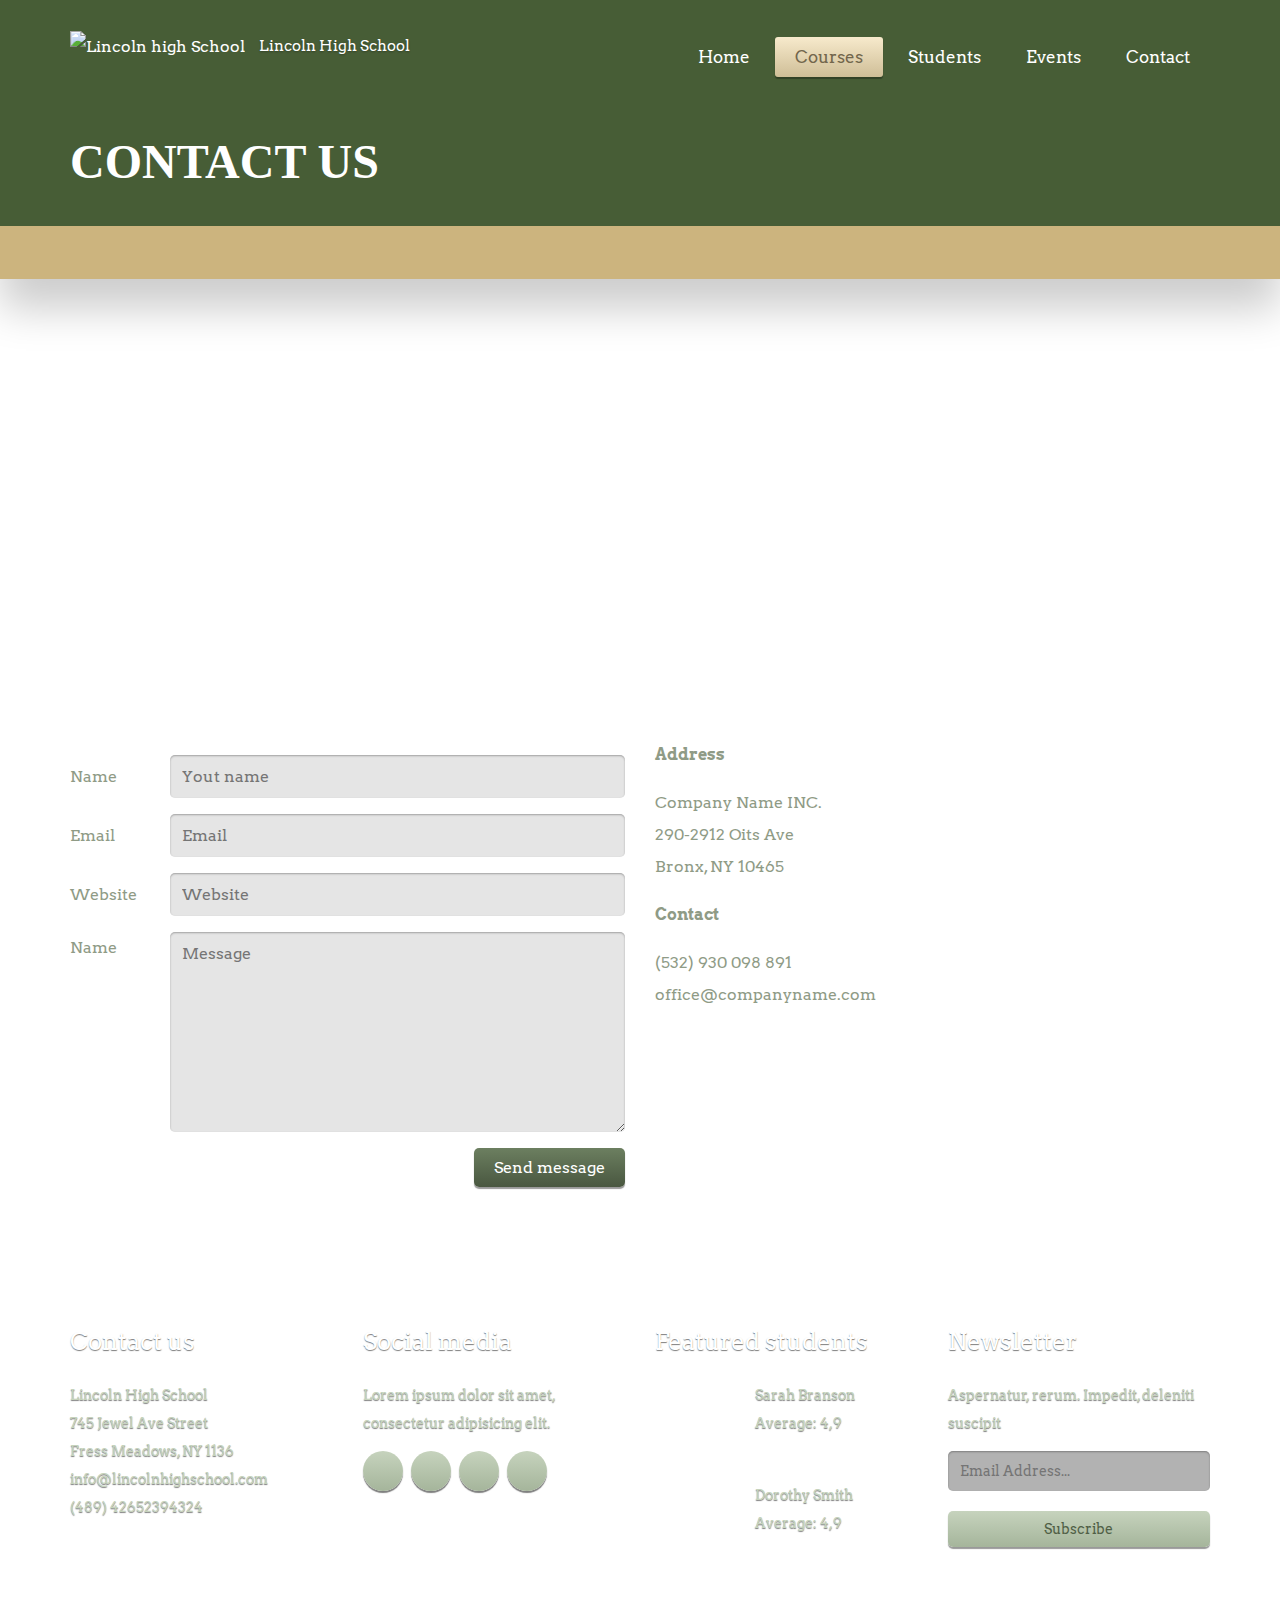
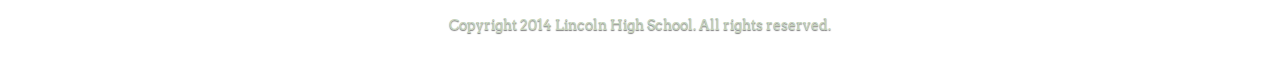
==== contact.html @ 6b95ab61 "Add files via upload" ====
<!DOCTYPE html>
<html lang="en">
	<head>
		<meta charset="UTF-8">
		<meta http-equiv="X-UA-Compatible" content="IE=edge">
		<meta name="viewport" content="width=device-width, initial-scale=1.0,maximum-scale=1">
		
		<title>Courses | Lincoln High School</title>
		<!-- Loading third party fonts -->
		<link href="http://fonts.googleapis.com/css?family=Arvo:400,700|" rel="stylesheet" type="text/css">
		<link href="fonts/font-awesome.min.css" rel="stylesheet" type="text/css">
		<!-- Loading main css file -->
		<link rel="stylesheet" href="style.css">
		
		<!--[if lt IE 9]>
		<script src="js/ie-support/html5.js"></script>
		<script src="js/ie-support/respond.js"></script>
		<![endif]-->

	</head>


	<body>
		
		<div id="site-content">
			<header class="site-header">
				<div class="primary-header">
					<div class="container">
						<a href="index.html" id="branding">
							<img src="images/logo.png" alt="Lincoln high School">
							<h1 class="site-title">Lincoln High School</h1>
						</a> <!-- #branding -->
						
						<div class="main-navigation">
							<button type="button" class="menu-toggle"><i class="fa fa-bars"></i></button>
							<ul class="menu">
								<li class="menu-item"><a href="index.html">Home</a></li>
								<li class="menu-item current-menu-item"><a href="course.html">Courses</a></li>
								<li class="menu-item"><a href="student.html">Students</a></li>
								<li class="menu-item"><a href="event.html">Events</a></li>
								<li class="menu-item"><a href="contact.html">Contact</a></li>
							</ul> <!-- .menu -->
						</div> <!-- .main-navigation -->

						<div class="mobile-navigation"></div>
					</div> <!-- .container -->
				</div> <!-- .primary-header -->

				<div class="page-title">
					<div class="container">
						<h2>Contact Us</h2>
					</div>
				</div>
			</header>
		</div>

		<main class="main-content">
			<div class="fullwidth-block inner-content">
				<div class="container">
					<div class="map"></div>

					<div class="row">
						<div class="col-md-6">
							<form action="#" class="contact-form">
								<p>
									<label for="name">Name</label>
									<span class="control"><input type="text" id="name" placeholder="Yout name"></span>
								</p>
								<p>
									<label for="email">Email</label>
									<span class="control"><input type="text" id="email" placeholder="Email"></span>
								</p>
								<p>
									<label for="website">Website</label>
									<span class="control"><input type="text" id="website" placeholder="Website"></span>
								</p>
								<p>
									<label for="message">Name</label>
									<span class="control"><textarea id="message" placeholder="Message"></textarea></span>
								</p>
								<p class="text-right">
									<input type="submit" value="Send message">
								</p>
							</form>
						</div>
						<div class="col-md-6">
							<div class="contact-info">
								<address>
									<strong>Address</strong>
									<p>Company Name INC. <br>290-2912 Oits Ave <br>Bronx, NY 10465</p>
								</address>
								<div class="contact">
									<strong>Contact</strong>
									<p>
										<a href="tel:532930098891">(532) 930 098 891</a>
										<a href="mailto:office@companyname.com">office@companyname.com</a> <br>
														
									</p>
								</div>
							</div>
						</div>
					</div>
				</div>
			</div> <!-- .fullwidth-block -->
		</main>

		<footer class="site-footer">
			<div class="container">
				<div class="row">
					<div class="col-md-3">
						<div class="widget">
							<h3 class="widget-title">Contact us</h3>
							<address>Lincoln High School <br>745 Jewel Ave Street <br>Fress Meadows, NY 1136</address>

							<a href="mailto:info@lincolnhighschool.com">info@lincolnhighschool.com</a> <br>
							<a href="tel:48942652394324">(489) 42652394324</a>
						</div>
					</div>
					<div class="col-md-3">
						<div class="widget">
							<h3 class="widget-title">Social media</h3>
							<p>Lorem ipsum dolor sit amet, consectetur adipisicing elit.</p>
							<div class="social-links circle">
								<a href="#"><i class="fa fa-facebook"></i></a>
								<a href="#"><i class="fa fa-google-plus"></i></a>
								<a href="#"><i class="fa fa-twitter"></i></a>
								<a href="#"><i class="fa fa-pinterest"></i></a>
							</div>
						</div>
					</div>
					<div class="col-md-3">
						<div class="widget">
							<h3 class="widget-title">Featured students</h3>
							<ul class="student-list">
								<li><a href="#">
										<img src="dummy/student-sm-1.jpg" alt="" class="avatar">
										<span class="fn">Sarah Branson</span>
										<span class="average">Average: 4,9</span>
									</a></li>
								<li><a href="#">
										<img src="dummy/student-sm-2.jpg" alt="" class="avatar">
										<span class="fn">Dorothy Smith</span>
										<span class="average">Average: 4,9</span>
									</a></li>
							</ul>
						</div>
					</div>
					<div class="col-md-3">
						<div class="widget">
							<h3 class="widget-title">Newsletter</h3>
							<p>Aspernatur, rerum. Impedit, deleniti suscipit</p>
							<form action="#" class="subscribe">
								<input type="email" placeholder="Email Address...">
								<input type="submit" class="light" value="Subscribe">
							</form>
						</div>
					</div>
				</div>

				<div class="copy">Copyright 2014 Lincoln High School. All rights reserved.</div>
			</div>

		</footer>

		<script src="js/jquery-1.11.1.min.js"></script>
		<script src="http://maps.google.com/maps/api/js?sensor=false&amp;language=en"></script>
		<script src="js/plugins.js"></script>
		<script src="js/app.js"></script>
		
	</body>

</html>
---- style.css ----
/*!
 * Project_Name: Themezy Lincoln High School
 * Author: Themezy
 * Email: info@themezy.com
 * URL: http://themezy.com
 */
/*=========================================== 
 * Importing CSS Libraries
 *===========================================*/
body {
  color: #8f9b86;
  font-family: "Arvo", "Roboto Slab", "Open Sans", sans-serif;
  font-size: 16px;
  line-height: 2;
  font-weight: 300;
}

address {
  font-style: normal;
}

h1, h2, h3, h4, h5, h6 {
  line-height: normal;
}

@media screen and (max-width: 990px) {
  .container {
    padding: 0 30px !important;
  }
}

@font-face {
  font-family: "Cabin Sketch";
  src: url("fonts/cabinsketch-Regular.ttf") format("truetype");
  font-weight: normal;
  font-style: normal;
}
@font-face {
  font-family: "Cabin Sketch";
  src: url("fonts/cabinsketch-Bold.ttf") format("truetype");
  font-weight: 700;
  font-style: normal;
}
article,
aside,
details,
figcaption,
figure,
footer,
header,
hgroup,
nav,
section,
summary {
  display: block;
}

audio,
canvas,
video {
  display: inline-block;
}

audio:not([controls]) {
  display: none;
  height: 0;
}

[hidden], template {
  display: none;
}

html {
  background: #fff;
  color: #000;
  -webkit-text-size-adjust: 100%;
  -ms-text-size-adjust: 100%;
}

html,
button,
input,
select,
textarea {
  font-family: sans-serif;
}

body {
  margin: 0;
}

a {
  background: transparent;
}
a:focus {
  outline: thin dotted;
}
a:hover, a:active {
  outline: 0;
}

h1 {
  font-size: 2em;
  margin: 0.67em 0;
}

h2 {
  font-size: 1.5em;
  margin: 0.83em 0;
}

h3 {
  font-size: 1.17em;
  margin: 1em 0;
}

h4 {
  font-size: 1em;
  margin: 1.33em 0;
}

h5 {
  font-size: 0.83em;
  margin: 1.67em 0;
}

h6 {
  font-size: 0.75em;
  margin: 2.33em 0;
}

abbr[title] {
  border-bottom: 1px dotted;
}

b,
strong {
  font-weight: bold;
}

dfn {
  font-style: italic;
}

mark {
  background: #ff0;
  color: #000;
}

code,
kbd,
pre,
samp {
  font-family: monospace, serif;
  font-size: 1em;
}

pre {
  white-space: pre;
  white-space: pre-wrap;
  word-wrap: break-word;
}

q {
  quotes: "\201C" "\201D" "\2018" "\2019";
}

q:before,
q:after {
  content: '';
  content: none;
}

small {
  font-size: 80%;
}

sub,
sup {
  font-size: 75%;
  line-height: 0;
  position: relative;
  vertical-align: baseline;
}

sup {
  top: -0.5em;
}

sub {
  bottom: -0.25em;
}

img {
  border: 0;
}

svg:not(:root) {
  overflow: hidden;
}

figure {
  margin: 0;
}

fieldset {
  border: 1px solid #c0c0c0;
  margin: 0 2px;
  padding: 0.35em 0.625em 0.75em;
}

legend {
  border: 0;
  padding: 0;
  white-space: normal;
}

button,
input,
select,
textarea {
  font-family: inherit;
  font-size: 100%;
  margin: 0;
  vertical-align: baseline;
}

button,
input {
  line-height: normal;
}

button,
select {
  text-transform: none;
}

button,
html input[type="button"],
input[type="reset"],
input[type="submit"] {
  -webkit-appearance: button;
  cursor: pointer;
}

button[disabled],
input[disabled] {
  cursor: default;
}

input[type="checkbox"],
input[type="radio"] {
  -moz-box-sizing: border-box;
       box-sizing: border-box;
  padding: 0;
}

input[type="search"] {
  -webkit-appearance: textfield;
  -moz-box-sizing: content-box;
  box-sizing: content-box;
}

input[type="search"]::-webkit-search-cancel-button,
input[type="search"]::-webkit-search-decoration {
  -webkit-appearance: none;
}

button::-moz-focus-inner, input::-moz-focus-inner {
  border: 0;
  padding: 0;
}

textarea {
  overflow: auto;
  vertical-align: top;
}

table {
  border-collapse: collapse;
  border-spacing: 0;
}

*, *:before, *:after {
  -moz-box-sizing: border-box;
       box-sizing: border-box;
}

[class^="icon-"] {
  vertical-align: middle;
}

.icon-book {
  background-image: url("images/icon-book.png");
  display: inline-block;
  width: 37px;
  height: 43px;
}
@media all and (-webkit-min-device-pixel-ratio: 1.5), all and (-o-min-device-pixel-ratio: 3 / 2), all and (min--moz-device-pixel-ratio: 1.5), all and (min-device-pixel-ratio: 1.5) {
  .icon-book {
    background-image: url("images/icon-book@2x.png");
    background-size: 37px 43px;
  }
}

.icon-calendar {
  background-image: url("images/icon-small-calendar.png");
  display: inline-block;
  width: 13px;
  height: 13px;
}
@media all and (-webkit-min-device-pixel-ratio: 1.5), all and (-o-min-device-pixel-ratio: 3 / 2), all and (min--moz-device-pixel-ratio: 1.5), all and (min-device-pixel-ratio: 1.5) {
  .icon-calendar {
    background-image: url("images/icon-small-calendar@2x.png");
    background-size: 13px 13px;
  }
}

.icon-calendar-lg {
  background-image: url("images/icon-calendar.png");
  display: inline-block;
  width: 50px;
  height: 50px;
}
@media all and (-webkit-min-device-pixel-ratio: 1.5), all and (-o-min-device-pixel-ratio: 3 / 2), all and (min--moz-device-pixel-ratio: 1.5), all and (min-device-pixel-ratio: 1.5) {
  .icon-calendar-lg {
    background-image: url("images/icon-calendar@2x.png");
    background-size: 50px 50px;
  }
}

.icon-clock {
  background-image: url("images/icon-clock.png");
  display: inline-block;
  width: 17px;
  height: 17px;
}
@media all and (-webkit-min-device-pixel-ratio: 1.5), all and (-o-min-device-pixel-ratio: 3 / 2), all and (min--moz-device-pixel-ratio: 1.5), all and (min-device-pixel-ratio: 1.5) {
  .icon-clock {
    background-image: url("images/icon-clock@2x.png");
    background-size: 17px 17px;
  }
}

.icon-coins {
  background-image: url("images/icon-coins.png");
  display: inline-block;
  width: 17px;
  height: 14px;
}
@media all and (-webkit-min-device-pixel-ratio: 1.5), all and (-o-min-device-pixel-ratio: 3 / 2), all and (min--moz-device-pixel-ratio: 1.5), all and (min-device-pixel-ratio: 1.5) {
  .icon-coins {
    background-image: url("images/icon-coins@2x.png");
    background-size: 17px 14px;
  }
}

.icon-map-marker {
  background-image: url("images/icon-map-marker.png");
  display: inline-block;
  width: 11px;
  height: 14px;
}
@media all and (-webkit-min-device-pixel-ratio: 1.5), all and (-o-min-device-pixel-ratio: 3 / 2), all and (min--moz-device-pixel-ratio: 1.5), all and (min-device-pixel-ratio: 1.5) {
  .icon-map-marker {
    background-image: url("images/icon-map-marker@2x.png");
    background-size: 11px 14px;
  }
}

.icon-newspaper {
  background-image: url("images/icon-newspaper.png");
  display: inline-block;
  width: 50px;
  height: 43px;
}
@media all and (-webkit-min-device-pixel-ratio: 1.5), all and (-o-min-device-pixel-ratio: 3 / 2), all and (min--moz-device-pixel-ratio: 1.5), all and (min-device-pixel-ratio: 1.5) {
  .icon-newspaper {
    background-image: url("images/icon-newspaper@2x.png");
    background-size: 50px 43px;
  }
}

.icon-user {
  background-image: url("images/icon-user.png");
  display: inline-block;
  width: 16px;
  height: 15px;
}
@media all and (-webkit-min-device-pixel-ratio: 1.5), all and (-o-min-device-pixel-ratio: 3 / 2), all and (min--moz-device-pixel-ratio: 1.5), all and (min-device-pixel-ratio: 1.5) {
  .icon-user {
    background-image: url("images/icon-user@2x.png");
    background-size: 16px 15px;
  }
}

.button, input[type="submit"] {
  padding: 10px 20px;
  box-shadow: 0 2px 1px rgba(0, 0, 0, 0.4);
  text-decoration: none;
  border-radius: 5px;
  border: none;
  display: inline-block;
  margin-bottom: 20px;
}
.button.primary, input.primary[type="submit"] {
  background: #f7eacc;
  background: -webkit-linear-gradient(270deg, #f7eacc, #c2ae81);
  background: linear-gradient(180deg, #f7eacc, #c2ae81);
  color: #72664c;
}
.button.primary:hover, input.primary[type="submit"]:hover {
  background: #c2ae81;
  background: -webkit-linear-gradient(90deg, #f7eacc, #c2ae81);
  background: linear-gradient(0deg, #f7eacc, #c2ae81);
}
.button.secondary, input.secondary[type="submit"], .pagination .page-numbers {
  background: #cbd3c4;
  background: -webkit-linear-gradient(270deg, #e4e9e0, #cbd3c4);
  background: linear-gradient(180deg, #e4e9e0, #cbd3c4);
  color: #8a9184;
}
.button.secondary:hover, input.secondary[type="submit"]:hover, .pagination .page-numbers:hover {
  background: #cbd3c4;
  background: -webkit-linear-gradient(90deg, #e4e9e0, #cbd3c4);
  background: linear-gradient(0deg, #e4e9e0, #cbd3c4);
}
.button.green, input.green[type="submit"], .pagination .page-numbers.current, .accordion.expanded .accordion-toggle:after {
  background: #719c51;
  background: -webkit-linear-gradient(270deg, #719c51, #648a48);
  background: linear-gradient(180deg, #719c51, #648a48);
  color: white;
}
.button.green:hover, input.green[type="submit"]:hover, .pagination .page-numbers.current:hover, .accordion.expanded .accordion-toggle:hover:after {
  background: #648a48;
  background: -webkit-linear-gradient(90deg, #719c51, #648a48);
  background: linear-gradient(0deg, #719c51, #648a48);
}
.button.large, input.large[type="submit"] {
  font-size: 18px;
  font-size: 1.125rem;
}

input[type="submit"] {
  background: #6c7f60;
  background: -webkit-linear-gradient(270deg, #6c7f60, #495740);
  background: linear-gradient(180deg, #6c7f60, #495740);
  color: white;
  text-decoration: 0 1px 1px rgba(0, 0, 0, 0.4);
}
input[type="submit"]:hover {
  background: -webkit-linear-gradient(90deg, #6c7f60, #495740);
  background: linear-gradient(0deg, #6c7f60, #495740);
}
input[type="submit"].light {
  background: #c6d3bd;
  background: -webkit-linear-gradient(270deg, #c6d3bd, #a5b59b);
  background: linear-gradient(180deg, #c6d3bd, #a5b59b);
  color: #505f46;
}
input[type="submit"].light:hover {
  background: -webkit-linear-gradient(90deg, #c6d3bd, #a5b59b);
  background: linear-gradient(0deg, #c6d3bd, #a5b59b);
}

.fullwidth-block {
  padding: 30px 0;
}

.section-title {
  margin: 0 0 30px;
  color: #777c73;
  font-weight: 300;
}
.section-title [class^="icon-"] {
  display: inline-block;
  vertical-align: middle;
  margin-right: 10px;
}

.text-center {
  text-align: center;
}

.social-links.circle a {
  width: 40px;
  height: 40px;
  margin-right: 5px;
  display: inline-block;
  text-align: center;
  border-radius: 50%;
  background: #c6d3bd;
  background: -webkit-linear-gradient(270deg, #c6d3bd, #a5b59b);
  background: linear-gradient(180deg, #c6d3bd, #a5b59b);
  box-shadow: 0 2px 1px rgba(0, 0, 0, 0.5);
  color: #505f46;
  font-size: 20px;
  font-size: 1.25rem;
  line-height: 2;
  text-shadow: 0 1px 1px rgba(255, 255, 255, 0.8);
}
.social-links.circle a:hover {
  background: -webkit-linear-gradient(90deg, #c6d3bd, #a5b59b);
  background: linear-gradient(0deg, #c6d3bd, #a5b59b);
}

.boxed-section {
  margin: 30px 0;
  padding: 40px;
  background-color: #d8ddd4;
  border-radius: 10px;
  color: #86907e;
}

form .field {
  display: table;
  width: 100%;
  margin-bottom: 20px;
}
form .field label, form .field .control {
  display: table-cell;
}
@media screen and (max-width: 480px) {
  form .field label, form .field .control {
    width: 100%;
    display: block;
  }
}
form input, form textarea, form select {
  padding: 12px;
  border: none;
  border-radius: 5px;
  background: rgba(0, 0, 0, 0.1);
  box-shadow: inset 0 1px 2px rgba(0, 0, 0, 0.3);
  -webkit-appearance: none;
  -moz-appearance: none;
  appearance: none;
  outline: none;
  color: #747d6f;
}
form select {
  padding-right: 35px;
  background-image: url("images/select.png");
  background-repeat: no-repeat;
  background-position: right center;
}
@media all and (-webkit-min-device-pixel-ratio: 1.5), all and (-o-min-device-pixel-ratio: 3 / 2), all and (min--moz-device-pixel-ratio: 1.5), all and (min-device-pixel-ratio: 1.5) {
  form select {
    background-image: url("images/select@2x.png");
    background-size: 36px 26px;
  }
}

.student-list {
  list-style: none;
  margin: 0;
  padding-left: 0;
}
.student-list li {
  position: relative;
  padding-left: 100px;
  min-height: 100px;
}
.student-list li img {
  position: absolute;
  left: 0;
  top: 0;
}

.subscribe input {
  width: 100%;
  margin-bottom: 20px;
  background: rgba(0, 0, 0, 0.3);
}

.courses {
  list-style: none;
  margin: 0;
  padding-left: 0;
  line-height: normal;
  border-top: 1px solid #d8ddd4;
}
.courses li {
  padding: 15px 0;
  border-bottom: 1px solid #d8ddd4;
}
.courses li.current {
  background: #719d51;
  background: -webkit-linear-gradient(270deg, #719d51, #638948);
  background: linear-gradient(180deg, #719d51, #638948);
  border: none;
  border-radius: 10px;
  padding: 15px;
  margin: -1px -15px 0;
  position: relative;
}
.courses li.current .course-title a {
  color: white;
}
.courses li.current .course-meta {
  color: #a7c094;
}
.courses li.current:before {
  content: " ";
  width: 0;
  height: 0;
  border-width: 10px 10px 10px;
  border-style: solid;
  border-color: transparent #6a934c transparent transparent;
  position: absolute;
  left: -20px;
  top: 0;
  bottom: 0;
  margin: auto;
}
.courses .course-title {
  font-size: 18px;
  font-size: 1.125rem;
  margin: 0 0 10px;
}
.courses .course-title a {
  color: #719d51;
  font-weight: normal;
  text-decoration: none;
}
.courses .course-meta {
  font-size: 14px;
  font-size: 0.875rem;
  color: #a1ad98;
  font-weight: 300;
}
.courses .course-meta span {
  display: inline-block;
  margin-right: 10px;
}
.courses .course-meta span [class^="icon-"] {
  margin-right: 5px;
}

.pagination {
  text-align: center;
  margin: 30px 0;
}
.pagination .page-numbers {
  display: inline-block;
  width: 30px;
  height: 30px;
  text-decoration: none;
  border-radius: 3px;
}

.students-grid {
  *zoom: 1;
  list-style: none;
  margin: 30px -15px;
  padding-left: 0;
}
.students-grid:after {
  content: " ";
  clear: both;
  display: block;
  overflow: hidden;
  height: 0;
}
.students-grid .student {
  padding: 15px;
  width: 25%;
  float: left;
  text-align: center;
}
@media screen and (max-width: 990px) {
  .students-grid .student {
    width: 50%;
  }
}
@media screen and (max-width: 480px) {
  .students-grid .student {
    width: 100%;
  }
}
.students-grid .avatar {
  border-radius: 10px;
  overflow: hidden;
}
.students-grid .avatar img {
  width: 100%;
  max-width: 100%;
  display: block;
  height: auto;
}
.students-grid .student-name {
  font-size: 18px;
  font-size: 1.125rem;
  font-weight: 300;
}
.students-grid .student-name a {
  color: #719d51;
  text-decoration: none;
  -webkit-transition: .3s ease;
          transition: .3s ease;
}
.students-grid .student-name a:hover {
  color: #a6c58f;
}
.students-grid .student-sum {
  line-height: normal;
  font-size: 14px;
  font-size: 0.875rem;
  color: #8f9b86;
}

.accordion {
  overflow: hidden;
  border-top: 1px solid #d8ddd4;
}
.accordion .accordion-toggle {
  position: relative;
  padding: 10px  30px 10px 0;
}
.accordion .accordion-toggle h3 {
  display: inline-block;
  margin: 0 20px 0 0;
  vertical-align: middle;
  color: #719d51;
  font-weight: 400;
  font-size: 18px;
  font-size: 1.125rem;
}
@media screen and (max-width: 990px) {
  .accordion .accordion-toggle h3 {
    display: block;
  }
}
.accordion .accordion-toggle span {
  font-size: 14px;
  font-size: 0.875rem;
}
.accordion .accordion-toggle:after {
  content: "\f107";
  font-family: "FontAwesome";
  text-align: center;
  display: block;
  position: absolute;
  right: 0;
  top: 10px;
  width: 30px;
  height: 30px;
  border-radius: 50%;
  background: #e1e7db;
  cursor: pointer;
}
.accordion.expanded .accordion-toggle:after {
  content: "\f106";
  line-height: 1.8;
}
.accordion .accordion-content {
  display: none;
  clear: both;
  font-size: 16px;
  font-size: 1rem;
}

.map {
  height: 350px;
  margin-bottom: 30px;
  border-radius: 10px;
  overflow: hidden;
}

.contact-info a {
  color: #8F9B86;
  text-decoration: none;
  display: block;
  -webkit-transition: .3s ease;
          transition: .3s ease;
}
.contact-info a:hover {
  color: #117213;
}

.contact-form {
  *zoom: 1;
}
.contact-form:after {
  content: " ";
  clear: both;
  display: block;
  overflow: hidden;
  height: 0;
}
.contact-form p {
  display: table;
  width: 100%;
}
.contact-form label, .contact-form .control {
  display: table-cell;
}
.contact-form label {
  width: 100px;
}
.contact-form .control input, .contact-form .control textarea {
  width: 100%;
  -webkit-transition: .3s ease;
          transition: .3s ease;
}
.contact-form .control input:focus, .contact-form .control input:active, .contact-form .control textarea:focus, .contact-form .control textarea:active {
  background: rgba(0, 0, 0, 0.05);
}
.contact-form .control textarea {
  min-height: 200px;
}
.contact-form .text-right {
  display: block;
  text-align: right;
}
.contact-form .text-right input[type="submit"] {
  display: inline-block;
}

.container {
  margin-right: auto;
  margin-left: auto;
  padding-left: 15px;
  padding-right: 15px;
  *zoom: 1;
}
.container:after {
  content: " ";
  clear: both;
  display: block;
  overflow: hidden;
  height: 0;
}
@media (min-width: 768px) {
  .container {
    width: 750px;
  }
}
@media (min-width: 992px) {
  .container {
    width: 970px;
  }
}
@media (min-width: 1200px) {
  .container {
    width: 1170px;
  }
}

.container-fluid {
  margin-right: auto;
  margin-left: auto;
  padding-left: 15px;
  padding-right: 15px;
  *zoom: 1;
}
.container-fluid:after {
  content: " ";
  clear: both;
  display: block;
  overflow: hidden;
  height: 0;
}

.row {
  margin-left: -15px;
  margin-right: -15px;
  *zoom: 1;
}
.row:after {
  content: " ";
  clear: both;
  display: block;
  overflow: hidden;
  height: 0;
}

.col-xs-1, .col-sm-1, .col-md-1, .col-lg-1, .col-xs-2, .col-sm-2, .col-md-2, .col-lg-2, .col-xs-3, .col-sm-3, .col-md-3, .col-lg-3, .col-xs-4, .col-sm-4, .col-md-4, .col-lg-4, .col-xs-5, .col-sm-5, .col-md-5, .col-lg-5, .col-xs-6, .col-sm-6, .col-md-6, .col-lg-6, .col-xs-7, .col-sm-7, .col-md-7, .col-lg-7, .col-xs-8, .col-sm-8, .col-md-8, .col-lg-8, .col-xs-9, .col-sm-9, .col-md-9, .col-lg-9, .col-xs-10, .col-sm-10, .col-md-10, .col-lg-10, .col-xs-11, .col-sm-11, .col-md-11, .col-lg-11, .col-xs-12, .col-sm-12, .col-md-12, .col-lg-12 {
  position: relative;
  min-height: 1px;
  padding-left: 15px;
  padding-right: 15px;
}

.col-xs-1, .col-xs-2, .col-xs-3, .col-xs-4, .col-xs-5, .col-xs-6, .col-xs-7, .col-xs-8, .col-xs-9, .col-xs-10, .col-xs-11, .col-xs-12 {
  float: left;
}

.col-xs-1 {
  width: 8.33333%;
}

.col-xs-2 {
  width: 16.66667%;
}

.col-xs-3 {
  width: 25%;
}

.col-xs-4 {
  width: 33.33333%;
}

.col-xs-5 {
  width: 41.66667%;
}

.col-xs-6 {
  width: 50%;
}

.col-xs-7 {
  width: 58.33333%;
}

.col-xs-8 {
  width: 66.66667%;
}

.col-xs-9 {
  width: 75%;
}

.col-xs-10 {
  width: 83.33333%;
}

.col-xs-11 {
  width: 91.66667%;
}

.col-xs-12 {
  width: 100%;
}

.col-xs-pull-0 {
  right: auto;
}

.col-xs-pull-1 {
  right: 8.33333%;
}

.col-xs-pull-2 {
  right: 16.66667%;
}

.col-xs-pull-3 {
  right: 25%;
}

.col-xs-pull-4 {
  right: 33.33333%;
}

.col-xs-pull-5 {
  right: 41.66667%;
}

.col-xs-pull-6 {
  right: 50%;
}

.col-xs-pull-7 {
  right: 58.33333%;
}

.col-xs-pull-8 {
  right: 66.66667%;
}

.col-xs-pull-9 {
  right: 75%;
}

.col-xs-pull-10 {
  right: 83.33333%;
}

.col-xs-pull-11 {
  right: 91.66667%;
}

.col-xs-pull-12 {
  right: 100%;
}

.col-xs-push-0 {
  left: auto;
}

.col-xs-push-1 {
  left: 8.33333%;
}

.col-xs-push-2 {
  left: 16.66667%;
}

.col-xs-push-3 {
  left: 25%;
}

.col-xs-push-4 {
  left: 33.33333%;
}

.col-xs-push-5 {
  left: 41.66667%;
}

.col-xs-push-6 {
  left: 50%;
}

.col-xs-push-7 {
  left: 58.33333%;
}

.col-xs-push-8 {
  left: 66.66667%;
}

.col-xs-push-9 {
  left: 75%;
}

.col-xs-push-10 {
  left: 83.33333%;
}

.col-xs-push-11 {
  left: 91.66667%;
}

.col-xs-push-12 {
  left: 100%;
}

.col-xs-offset-0 {
  margin-left: 0%;
}

.col-xs-offset-1 {
  margin-left: 8.33333%;
}

.col-xs-offset-2 {
  margin-left: 16.66667%;
}

.col-xs-offset-3 {
  margin-left: 25%;
}

.col-xs-offset-4 {
  margin-left: 33.33333%;
}

.col-xs-offset-5 {
  margin-left: 41.66667%;
}

.col-xs-offset-6 {
  margin-left: 50%;
}

.col-xs-offset-7 {
  margin-left: 58.33333%;
}

.col-xs-offset-8 {
  margin-left: 66.66667%;
}

.col-xs-offset-9 {
  margin-left: 75%;
}

.col-xs-offset-10 {
  margin-left: 83.33333%;
}

.col-xs-offset-11 {
  margin-left: 91.66667%;
}

.col-xs-offset-12 {
  margin-left: 100%;
}

@media (min-width: 768px) {
  .col-sm-1, .col-sm-2, .col-sm-3, .col-sm-4, .col-sm-5, .col-sm-6, .col-sm-7, .col-sm-8, .col-sm-9, .col-sm-10, .col-sm-11, .col-sm-12 {
    float: left;
  }

  .col-sm-1 {
    width: 8.33333%;
  }

  .col-sm-2 {
    width: 16.66667%;
  }

  .col-sm-3 {
    width: 25%;
  }

  .col-sm-4 {
    width: 33.33333%;
  }

  .col-sm-5 {
    width: 41.66667%;
  }

  .col-sm-6 {
    width: 50%;
  }

  .col-sm-7 {
    width: 58.33333%;
  }

  .col-sm-8 {
    width: 66.66667%;
  }

  .col-sm-9 {
    width: 75%;
  }

  .col-sm-10 {
    width: 83.33333%;
  }

  .col-sm-11 {
    width: 91.66667%;
  }

  .col-sm-12 {
    width: 100%;
  }

  .col-sm-pull-0 {
    right: auto;
  }

  .col-sm-pull-1 {
    right: 8.33333%;
  }

  .col-sm-pull-2 {
    right: 16.66667%;
  }

  .col-sm-pull-3 {
    right: 25%;
  }

  .col-sm-pull-4 {
    right: 33.33333%;
  }

  .col-sm-pull-5 {
    right: 41.66667%;
  }

  .col-sm-pull-6 {
    right: 50%;
  }

  .col-sm-pull-7 {
    right: 58.33333%;
  }

  .col-sm-pull-8 {
    right: 66.66667%;
  }

  .col-sm-pull-9 {
    right: 75%;
  }

  .col-sm-pull-10 {
    right: 83.33333%;
  }

  .col-sm-pull-11 {
    right: 91.66667%;
  }

  .col-sm-pull-12 {
    right: 100%;
  }

  .col-sm-push-0 {
    left: auto;
  }

  .col-sm-push-1 {
    left: 8.33333%;
  }

  .col-sm-push-2 {
    left: 16.66667%;
  }

  .col-sm-push-3 {
    left: 25%;
  }

  .col-sm-push-4 {
    left: 33.33333%;
  }

  .col-sm-push-5 {
    left: 41.66667%;
  }

  .col-sm-push-6 {
    left: 50%;
  }

  .col-sm-push-7 {
    left: 58.33333%;
  }

  .col-sm-push-8 {
    left: 66.66667%;
  }

  .col-sm-push-9 {
    left: 75%;
  }

  .col-sm-push-10 {
    left: 83.33333%;
  }

  .col-sm-push-11 {
    left: 91.66667%;
  }

  .col-sm-push-12 {
    left: 100%;
  }

  .col-sm-offset-0 {
    margin-left: 0%;
  }

  .col-sm-offset-1 {
    margin-left: 8.33333%;
  }

  .col-sm-offset-2 {
    margin-left: 16.66667%;
  }

  .col-sm-offset-3 {
    margin-left: 25%;
  }

  .col-sm-offset-4 {
    margin-left: 33.33333%;
  }

  .col-sm-offset-5 {
    margin-left: 41.66667%;
  }

  .col-sm-offset-6 {
    margin-left: 50%;
  }

  .col-sm-offset-7 {
    margin-left: 58.33333%;
  }

  .col-sm-offset-8 {
    margin-left: 66.66667%;
  }

  .col-sm-offset-9 {
    margin-left: 75%;
  }

  .col-sm-offset-10 {
    margin-left: 83.33333%;
  }

  .col-sm-offset-11 {
    margin-left: 91.66667%;
  }

  .col-sm-offset-12 {
    margin-left: 100%;
  }
}
@media (min-width: 992px) {
  .col-md-1, .col-md-2, .col-md-3, .col-md-4, .col-md-5, .col-md-6, .col-md-7, .col-md-8, .col-md-9, .col-md-10, .col-md-11, .col-md-12 {
    float: left;
  }

  .col-md-1 {
    width: 8.33333%;
  }

  .col-md-2 {
    width: 16.66667%;
  }

  .col-md-3 {
    width: 25%;
  }

  .col-md-4 {
    width: 33.33333%;
  }

  .col-md-5 {
    width: 41.66667%;
  }

  .col-md-6 {
    width: 50%;
  }

  .col-md-7 {
    width: 58.33333%;
  }

  .col-md-8 {
    width: 66.66667%;
  }

  .col-md-9 {
    width: 75%;
  }

  .col-md-10 {
    width: 83.33333%;
  }

  .col-md-11 {
    width: 91.66667%;
  }

  .col-md-12 {
    width: 100%;
  }

  .col-md-pull-0 {
    right: auto;
  }

  .col-md-pull-1 {
    right: 8.33333%;
  }

  .col-md-pull-2 {
    right: 16.66667%;
  }

  .col-md-pull-3 {
    right: 25%;
  }

  .col-md-pull-4 {
    right: 33.33333%;
  }

  .col-md-pull-5 {
    right: 41.66667%;
  }

  .col-md-pull-6 {
    right: 50%;
  }

  .col-md-pull-7 {
    right: 58.33333%;
  }

  .col-md-pull-8 {
    right: 66.66667%;
  }

  .col-md-pull-9 {
    right: 75%;
  }

  .col-md-pull-10 {
    right: 83.33333%;
  }

  .col-md-pull-11 {
    right: 91.66667%;
  }

  .col-md-pull-12 {
    right: 100%;
  }

  .col-md-push-0 {
    left: auto;
  }

  .col-md-push-1 {
    left: 8.33333%;
  }

  .col-md-push-2 {
    left: 16.66667%;
  }

  .col-md-push-3 {
    left: 25%;
  }

  .col-md-push-4 {
    left: 33.33333%;
  }

  .col-md-push-5 {
    left: 41.66667%;
  }

  .col-md-push-6 {
    left: 50%;
  }

  .col-md-push-7 {
    left: 58.33333%;
  }

  .col-md-push-8 {
    left: 66.66667%;
  }

  .col-md-push-9 {
    left: 75%;
  }

  .col-md-push-10 {
    left: 83.33333%;
  }

  .col-md-push-11 {
    left: 91.66667%;
  }

  .col-md-push-12 {
    left: 100%;
  }

  .col-md-offset-0 {
    margin-left: 0%;
  }

  .col-md-offset-1 {
    margin-left: 8.33333%;
  }

  .col-md-offset-2 {
    margin-left: 16.66667%;
  }

  .col-md-offset-3 {
    margin-left: 25%;
  }

  .col-md-offset-4 {
    margin-left: 33.33333%;
  }

  .col-md-offset-5 {
    margin-left: 41.66667%;
  }

  .col-md-offset-6 {
    margin-left: 50%;
  }

  .col-md-offset-7 {
    margin-left: 58.33333%;
  }

  .col-md-offset-8 {
    margin-left: 66.66667%;
  }

  .col-md-offset-9 {
    margin-left: 75%;
  }

  .col-md-offset-10 {
    margin-left: 83.33333%;
  }

  .col-md-offset-11 {
    margin-left: 91.66667%;
  }

  .col-md-offset-12 {
    margin-left: 100%;
  }
}
@media (min-width: 1200px) {
  .col-lg-1, .col-lg-2, .col-lg-3, .col-lg-4, .col-lg-5, .col-lg-6, .col-lg-7, .col-lg-8, .col-lg-9, .col-lg-10, .col-lg-11, .col-lg-12 {
    float: left;
  }

  .col-lg-1 {
    width: 8.33333%;
  }

  .col-lg-2 {
    width: 16.66667%;
  }

  .col-lg-3 {
    width: 25%;
  }

  .col-lg-4 {
    width: 33.33333%;
  }

  .col-lg-5 {
    width: 41.66667%;
  }

  .col-lg-6 {
    width: 50%;
  }

  .col-lg-7 {
    width: 58.33333%;
  }

  .col-lg-8 {
    width: 66.66667%;
  }

  .col-lg-9 {
    width: 75%;
  }

  .col-lg-10 {
    width: 83.33333%;
  }

  .col-lg-11 {
    width: 91.66667%;
  }

  .col-lg-12 {
    width: 100%;
  }

  .col-lg-pull-0 {
    right: auto;
  }

  .col-lg-pull-1 {
    right: 8.33333%;
  }

  .col-lg-pull-2 {
    right: 16.66667%;
  }

  .col-lg-pull-3 {
    right: 25%;
  }

  .col-lg-pull-4 {
    right: 33.33333%;
  }

  .col-lg-pull-5 {
    right: 41.66667%;
  }

  .col-lg-pull-6 {
    right: 50%;
  }

  .col-lg-pull-7 {
    right: 58.33333%;
  }

  .col-lg-pull-8 {
    right: 66.66667%;
  }

  .col-lg-pull-9 {
    right: 75%;
  }

  .col-lg-pull-10 {
    right: 83.33333%;
  }

  .col-lg-pull-11 {
    right: 91.66667%;
  }

  .col-lg-pull-12 {
    right: 100%;
  }

  .col-lg-push-0 {
    left: auto;
  }

  .col-lg-push-1 {
    left: 8.33333%;
  }

  .col-lg-push-2 {
    left: 16.66667%;
  }

  .col-lg-push-3 {
    left: 25%;
  }

  .col-lg-push-4 {
    left: 33.33333%;
  }

  .col-lg-push-5 {
    left: 41.66667%;
  }

  .col-lg-push-6 {
    left: 50%;
  }

  .col-lg-push-7 {
    left: 58.33333%;
  }

  .col-lg-push-8 {
    left: 66.66667%;
  }

  .col-lg-push-9 {
    left: 75%;
  }

  .col-lg-push-10 {
    left: 83.33333%;
  }

  .col-lg-push-11 {
    left: 91.66667%;
  }

  .col-lg-push-12 {
    left: 100%;
  }

  .col-lg-offset-0 {
    margin-left: 0%;
  }

  .col-lg-offset-1 {
    margin-left: 8.33333%;
  }

  .col-lg-offset-2 {
    margin-left: 16.66667%;
  }

  .col-lg-offset-3 {
    margin-left: 25%;
  }

  .col-lg-offset-4 {
    margin-left: 33.33333%;
  }

  .col-lg-offset-5 {
    margin-left: 41.66667%;
  }

  .col-lg-offset-6 {
    margin-left: 50%;
  }

  .col-lg-offset-7 {
    margin-left: 58.33333%;
  }

  .col-lg-offset-8 {
    margin-left: 66.66667%;
  }

  .col-lg-offset-9 {
    margin-left: 75%;
  }

  .col-lg-offset-10 {
    margin-left: 83.33333%;
  }

  .col-lg-offset-11 {
    margin-left: 91.66667%;
  }

  .col-lg-offset-12 {
    margin-left: 100%;
  }
}
@-ms-viewport {
  width: device-width;
}
.visible-xs, .visible-sm, .visible-md, .visible-lg {
  display: none !important;
}

.visible-xs-block,
.visible-xs-inline,
.visible-xs-inline-block,
.visible-sm-block,
.visible-sm-inline,
.visible-sm-inline-block,
.visible-md-block,
.visible-md-inline,
.visible-md-inline-block,
.visible-lg-block,
.visible-lg-inline,
.visible-lg-inline-block {
  display: none !important;
}

@media (max-width: 767px) {
  .visible-xs {
    display: block !important;
  }

  table.visible-xs {
    display: table;
  }

  tr.visible-xs {
    display: table-row !important;
  }

  th.visible-xs,
  td.visible-xs {
    display: table-cell !important;
  }
}
@media (max-width: 767px) {
  .visible-xs-block {
    display: block !important;
  }
}

@media (max-width: 767px) {
  .visible-xs-inline {
    display: inline !important;
  }
}

@media (max-width: 767px) {
  .visible-xs-inline-block {
    display: inline-block !important;
  }
}

@media (min-width: 768px) and (max-width: 991px) {
  .visible-sm {
    display: block !important;
  }

  table.visible-sm {
    display: table;
  }

  tr.visible-sm {
    display: table-row !important;
  }

  th.visible-sm,
  td.visible-sm {
    display: table-cell !important;
  }
}
@media (min-width: 768px) and (max-width: 991px) {
  .visible-sm-block {
    display: block !important;
  }
}

@media (min-width: 768px) and (max-width: 991px) {
  .visible-sm-inline {
    display: inline !important;
  }
}

@media (min-width: 768px) and (max-width: 991px) {
  .visible-sm-inline-block {
    display: inline-block !important;
  }
}

@media (min-width: 992px) and (max-width: 1199px) {
  .visible-md {
    display: block !important;
  }

  table.visible-md {
    display: table;
  }

  tr.visible-md {
    display: table-row !important;
  }

  th.visible-md,
  td.visible-md {
    display: table-cell !important;
  }
}
@media (min-width: 992px) and (max-width: 1199px) {
  .visible-md-block {
    display: block !important;
  }
}

@media (min-width: 992px) and (max-width: 1199px) {
  .visible-md-inline {
    display: inline !important;
  }
}

@media (min-width: 992px) and (max-width: 1199px) {
  .visible-md-inline-block {
    display: inline-block !important;
  }
}

@media (min-width: 1200px) {
  .visible-lg {
    display: block !important;
  }

  table.visible-lg {
    display: table;
  }

  tr.visible-lg {
    display: table-row !important;
  }

  th.visible-lg,
  td.visible-lg {
    display: table-cell !important;
  }
}
@media (min-width: 1200px) {
  .visible-lg-block {
    display: block !important;
  }
}

@media (min-width: 1200px) {
  .visible-lg-inline {
    display: inline !important;
  }
}

@media (min-width: 1200px) {
  .visible-lg-inline-block {
    display: inline-block !important;
  }
}

@media (max-width: 767px) {
  .hidden-xs {
    display: none !important;
  }
}
@media (min-width: 768px) and (max-width: 991px) {
  .hidden-sm {
    display: none !important;
  }
}
@media (min-width: 992px) and (max-width: 1199px) {
  .hidden-md {
    display: none !important;
  }
}
@media (min-width: 1200px) {
  .hidden-lg {
    display: none !important;
  }
}
.visible-print {
  display: none !important;
}

@media print {
  .visible-print {
    display: block !important;
  }

  table.visible-print {
    display: table;
  }

  tr.visible-print {
    display: table-row !important;
  }

  th.visible-print,
  td.visible-print {
    display: table-cell !important;
  }
}
.visible-print-block {
  display: none !important;
}
@media print {
  .visible-print-block {
    display: block !important;
  }
}

.visible-print-inline {
  display: none !important;
}
@media print {
  .visible-print-inline {
    display: inline !important;
  }
}

.visible-print-inline-block {
  display: none !important;
}
@media print {
  .visible-print-inline-block {
    display: inline-block !important;
  }
}

@media print {
  .hidden-print {
    display: none !important;
  }
}
.site-header {
  *zoom: 1;
  position: relative;
  padding: 30px 0 40px;
  margin-bottom: 50px;
  background-color: #475d36;
  background-image: url(images/chalkboard.jpg);
  background-attachment: fixed;
  background-position: bottom center;
  box-shadow: 0 30px 40px rgba(0, 0, 0, 0.2);
}
.site-header:after {
  content: " ";
  clear: both;
  display: block;
  overflow: hidden;
  height: 0;
}
@media (-webkit-min-device-pixel-ratio: 2), (min-resolution: 192dpi) {
  .site-header {
    background: url(images/chalkboard@2x.jpg) repeat-x;
  }
}
.site-header:after {
  content: " ";
  width: 100%;
  height: 53px;
  position: absolute;
  bottom: 0;
  left: 0;
  background-color: #ccb47e;
  background-image: -webkit-linear-gradient(270deg, #cab27c 70%, #c1975b 15%, #ad744d 15%);
  background-image: linear-gradient(180deg, #cab27c 70%, #c1975b 15%, #ad744d 15%);
  background-image: url(images/wood.png);
  background-repeat: repeat-x;
  z-index: 9;
}
@media (-webkit-min-device-pixel-ratio: 2), (min-resolution: 192dpi) {
  .site-header:after {
    background: url(images/wood@2x.png) repeat-x;
  }
}

.primary-header {
  background: url(images/line.png) repeat-x bottom center;
  padding-bottom: 30px;
}

#branding {
  *zoom: 1;
  float: left;
  color: white;
  text-decoration: none;
  white-space: nowrap;
}
#branding:after {
  content: " ";
  clear: both;
  display: block;
  overflow: hidden;
  height: 0;
}
#branding img {
  vertical-align: middle;
  margin-right: 10px;
}
#branding .site-title {
  display: inline-block;
  margin: 0;
  font-size: 15px;
  font-size: 0.9375rem;
  font-weight: 300;
  text-shadow: 0 1px 2px rgba(0, 0, 0, 0.3);
}

.main-navigation {
  float: right;
  position: relative;
  margin-top: 10px;
}
.main-navigation .menu {
  list-style: none;
  margin: 0;
  padding-left: 0;
}
@media screen and (min-width: 991px) {
  .main-navigation .menu {
    display: block !important;
  }
}
@media screen and (max-width: 990px) {
  .main-navigation .menu {
    display: none;
  }
}
.main-navigation .menu-item {
  float: left;
  margin: 0 0 0 5px;
}
.main-navigation .menu-item a {
  font-size: 17px;
  font-size: 1.0625rem;
  color: white;
  text-decoration: none;
  padding: 10px 20px;
  border-radius: 3px;
}
.main-navigation .menu-item.current-menu-item a, .main-navigation .menu-item:hover a {
  color: #72664c;
  background: #f7eacc;
  background: -webkit-linear-gradient(270deg, #f7eacc, #cfbe97);
  background: linear-gradient(180deg, #f7eacc, #cfbe97);
  box-shadow: 0 2px 1px rgba(0, 0, 0, 0.3);
}
.main-navigation .menu-toggle {
  border: none;
  color: #72664c;
  background: #f7eacc;
  padding: 10px 20px;
  border-radius: 3px;
  background: -webkit-linear-gradient(270deg, #f7eacc, #cfbe97);
  background: linear-gradient(180deg, #f7eacc, #cfbe97);
  box-shadow: 0 2px 1px rgba(0, 0, 0, 0.3);
  display: none;
  outline: none;
}
.main-navigation .menu-toggle:active {
  background: -webkit-linear-gradient(90deg, #f7eacc, #cfbe97);
  background: linear-gradient(0deg, #f7eacc, #cfbe97);
}
@media screen and (max-width: 990px) {
  .main-navigation .menu-toggle {
    display: block;
  }
}

.mobile-navigation {
  clear: both;
  padding: 30px 0;
  display: none;
}
@media screen and (min-width: 991px) {
  .mobile-navigation {
    display: none !important;
  }
}
.mobile-navigation .menu {
  list-style: none;
  margin: 0;
  padding-left: 0;
  background: rgba(0, 0, 0, 0.3);
  border-radius: 5px;
  overflow: hidden;
  text-align: center;
}
.mobile-navigation .menu a {
  display: block;
  padding: 10px 0;
  color: white;
  text-decoration: none;
  font-size: 18px;
  font-size: 1.125rem;
}
.mobile-navigation .menu .current-menu-item a, .mobile-navigation .menu .menu-item:hover a {
  color: #72664c;
  background: #f7eacc;
  background: -webkit-linear-gradient(270deg, #f7eacc, #cfbe97);
  background: linear-gradient(180deg, #f7eacc, #cfbe97);
  box-shadow: 0 2px 1px rgba(0, 0, 0, 0.3);
}

.slider {
  position: relative;
}
.slider .slides {
  *zoom: 1;
  list-style: none;
  margin: 0;
  padding-left: 0;
}
.slider .slides:after {
  content: " ";
  clear: both;
  display: block;
  overflow: hidden;
  height: 0;
}
.slider .slides li {
  *zoom: 1;
  float: left;
  width: 100%;
  margin-right: -100%;
  opacity: 0;
}
.slider .slides li:after {
  content: " ";
  clear: both;
  display: block;
  overflow: hidden;
  height: 0;
}
.slider .slides li.flex-active-slide {
  opacity: 1;
}
.slider .slides li img {
  max-width: 100%;
}
.slider .slide-caption {
  width: 670px;
  float: left;
}
@media screen and (max-width: 800px) {
  .slider .slide-caption {
    width: 100%;
  }
}
.slider .slide-caption .slide-title {
  color: white;
  margin-bottom: 0;
  font-family: "Cabin Sketch", "Roboto Slab", georgia, serif;
  font-size: 60px;
  font-size: 3.75rem;
}
.slider .slide-caption p {
  font-size: 18px;
  font-size: 1.125rem;
  color: white;
  font-weight: 400;
  line-height: 30px;
  margin-bottom: 30px;
}
.slider .flex-control-paging {
  position: absolute;
  bottom: 20px;
  margin: 0;
  padding-left: 0;
  width: 100%;
  list-style: none;
  text-align: center;
  z-index: 9;
}
.slider .flex-control-paging li {
  display: inline-block;
  width: 20px;
  height: 20px;
  margin: 0 5px;
  background: rgba(0, 0, 0, 0.3);
  text-align: center;
  box-shadow: inset 0 2px 2px rgba(0, 0, 0, 0.4), 0 1px 1px rgba(255, 255, 255, 0.3);
  border-radius: 50%;
  position: relative;
}
.slider .flex-control-paging li a {
  width: 10px;
  height: 10px;
  margin: auto;
  position: absolute;
  top: 0;
  left: 0;
  bottom: 0;
  right: 0;
  border-radius: 50%;
  display: block;
  overflow: hidden;
  text-indent: -99999px;
  cursor: pointer;
}
.slider .flex-control-paging li a.flex-active {
  background: #c4d1bb;
  background: -webkit-linear-gradient(270deg, #c4d1bb, #aab9a0);
  background: linear-gradient(180deg, #c4d1bb, #aab9a0);
  box-shadow: 0 2px 2px rgba(0, 0, 0, 0.3);
}

.page-title {
  padding: 30px;
}
.page-title h2 {
  font-size: 48px;
  font-size: 3rem;
  color: white;
  margin: 0 0 20px;
  font-family: "Cabin Sketch", "Roboto Slab", georgia, serif;
  text-transform: uppercase;
}

.site-footer {
  padding: 50px 0 20px;
  background: url(images/chalkboard.jpg) center bottom;
  background-attachment: fixed;
  color: #c6d3bd;
  text-shadow: 0 1px 1px rgba(0, 0, 0, 0.5);
  font-size: 14px;
}
.site-footer .copy {
  text-align: center;
}
.site-footer .widget-title {
  color: white;
  font-size: 24px;
  font-size: 1.5rem;
  font-weight: 300;
}
.site-footer a {
  color: inherit;
  text-decoration: none;
}
.site-footer .copy {
  padding-top: 30px;
}

.request-form .field {
  margin-bottom: 23px;
}
.request-form label {
  width: 170px;
}
@media screen and (max-width: 480px) {
  .request-form label {
    width: 100px;
  }
}
.request-form input, .request-form select {
  width: 100%;
}
.request-form .no-label {
  padding-left: 170px;
}
@media screen and (max-width: 480px) {
  .request-form .no-label {
    padding-left: 100px;
  }
}
.request-form .no-label input {
  margin-top: 20px;
}

.best-students-grid {
  *zoom: 1;
  list-style: none;
  margin: 0;
  padding-left: 0;
  margin: 0 -10px;
}
.best-students-grid:after {
  content: " ";
  clear: both;
  display: block;
  overflow: hidden;
  height: 0;
}
.best-students-grid li {
  width: 33.3333%;
  float: left;
  padding: 10px;
}
@media screen and (max-width: 480px) {
  .best-students-grid li {
    width: 50%;
  }
}
.best-students-grid li a {
  display: block;
  border-radius: 5px;
  overflow: hidden;
  background: #c3cbbe;
  color: #9ba396;
  text-decoration: none;
  text-align: center;
}
.best-students-grid li img {
  display: block;
  width: 100%;
  max-width: 100%;
  height: auto;
}
.best-students-grid .more-student {
  line-height: 130px;
  font-size: 18px;
  font-size: 1.125rem;
  -moz-box-sizing: border-box;
       box-sizing: border-box;
}

.posts {
  list-style: none;
  margin: 0 0 30px;
  padding-left: 0;
  border-top: 1px solid #d8ddd4;
}
.posts .post {
  border-bottom: 1px solid #d8ddd4;
  padding: 10px 0;
  line-height: normal;
}
.posts .entry-title {
  font-size: 18px;
  font-size: 1.125rem;
  margin: 0 0 10px;
  font-weight: 300;
}
.posts .entry-title a {
  color: #719d51;
  text-decoration: none;
}
.posts span {
  font-size: 14px;
  font-size: 0.875rem;
  color: #cad2c3;
  font-weight: 300;
  display: inline-block;
  margin-right: 10px;
}
.posts span [class^="icon-"] {
  margin-right: 5px;
}

article header {
  margin-bottom: 20px;
  border-bottom: 1px solid #d8ddd6;
  padding-bottom: 20px;
}
article .entry-title {
  font-size: 24px;
  font-size: 1.5rem;
  font-weight: normal;
  margin: 0;
  color: #777c73;
}
article .entry-meta {
  font-size: 14px;
  font-size: 0.875rem;
  font-weight: 300;
}
article .entry-meta span {
  margin-right: 10px;
  color: #8f9b86;
}
article .entry-meta span [class^="icon-"] {
  margin-right: 5px;
}
article .featured-image {
  border-radius: 5px;
  overflow: hidden;
  margin-bottom: 30px;
}
article .featured-image img {
  display: block;
  width: 100%;
  max-width: 100%;
}

.actions {
  padding: 20px 0;
  border-top: 1px solid #d8ddd6;
  border-bottom: 1px solid #d8ddd6;
  text-align: center;
  margin-bottom: 50px;
}
.actions a {
  margin: 0 5px;
}

.leading {
  font-size: 24px;
  font-size: 1.5rem;
  color: #777c73;
  line-height: 1.5;
}

/*# sourceMappingURL=style.css.map */
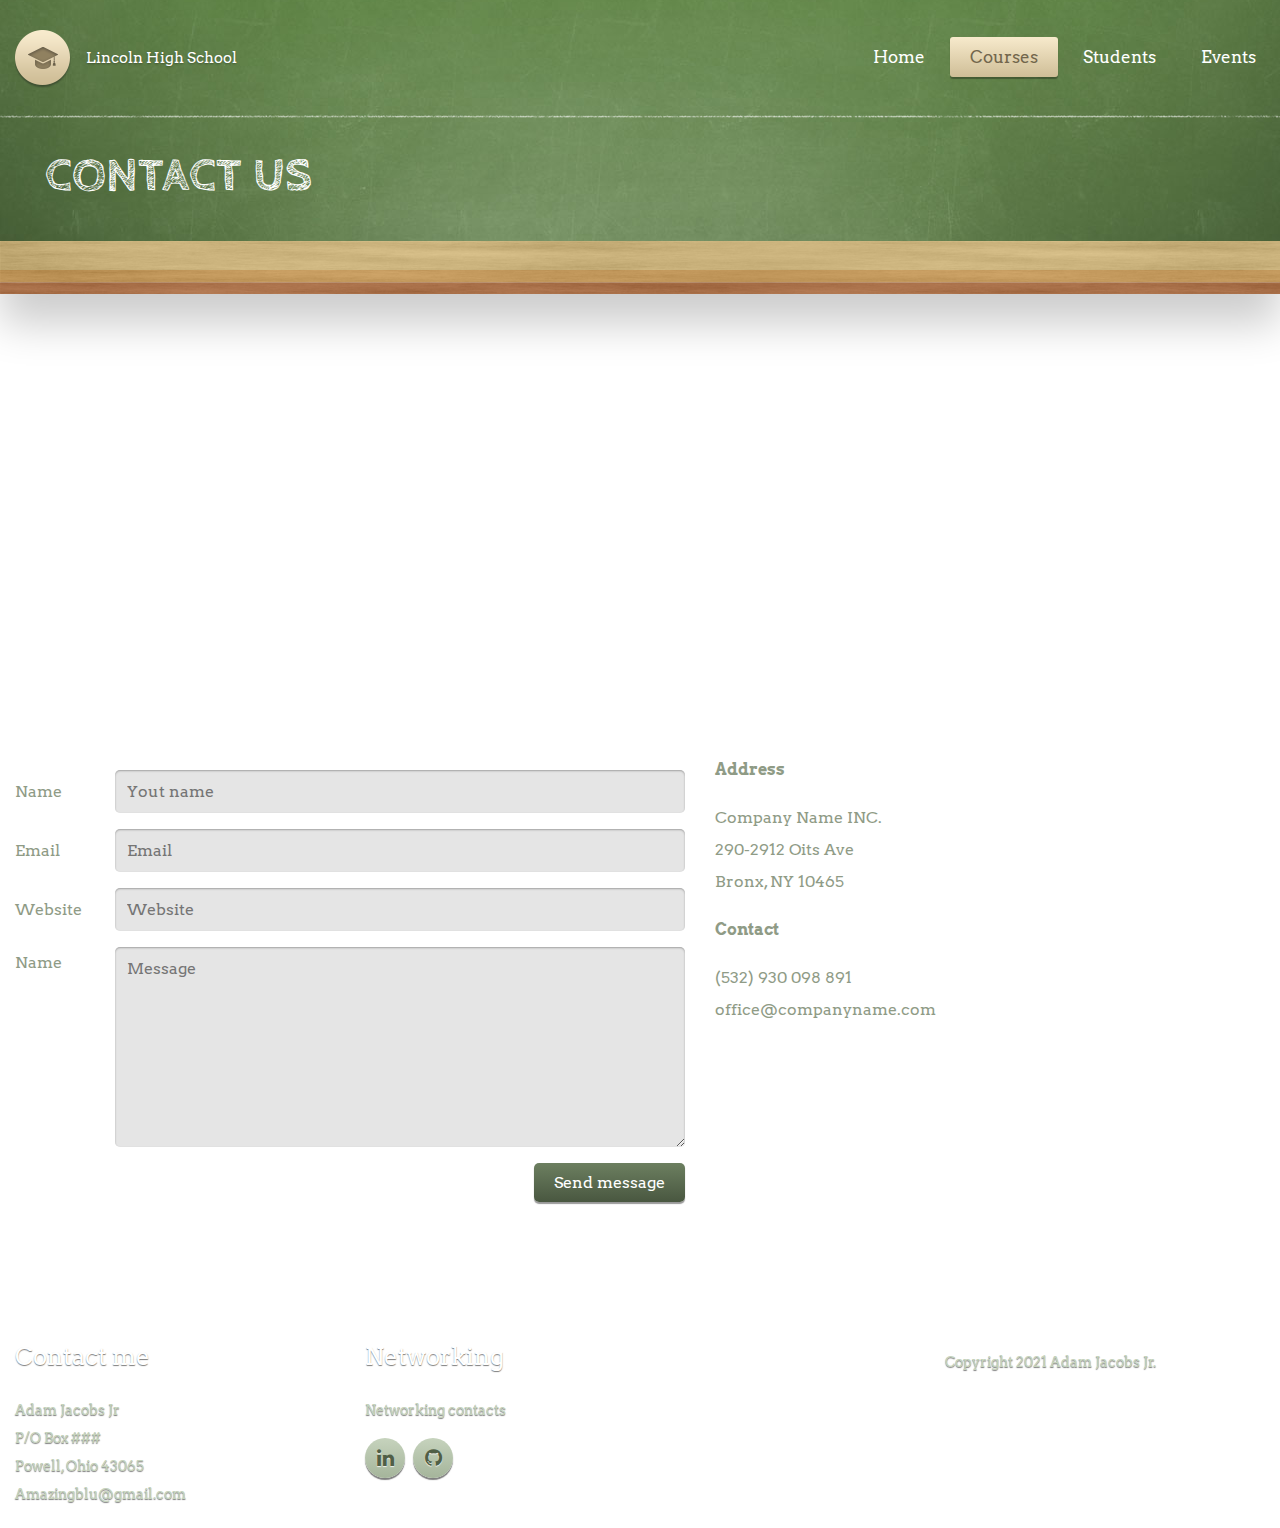
==== commit 51a2d5a9: "commit 3" ====
--- a/contact.html
+++ b/contact.html
@@ -109,61 +109,30 @@
 				<div class="row">
 					<div class="col-md-3">
 						<div class="widget">
-							<h3 class="widget-title">Contact us</h3>
-							<address>Lincoln High School <br>745 Jewel Ave Street <br>Fress Meadows, NY 1136</address>
+							<h3 class="widget-title">Contact me</h3>
+							<address>Adam Jacobs Jr <br>P/O Box ### <br>Powell, Ohio 43065</address>
 
-							<a href="mailto:info@lincolnhighschool.com">info@lincolnhighschool.com</a> <br>
-							<a href="tel:48942652394324">(489) 42652394324</a>
+							<a href="mailto:amazingblu@gmail.com">Amazingblu@gmail.com</a> <br>
 						</div>
 					</div>
 					<div class="col-md-3">
 						<div class="widget">
-							<h3 class="widget-title">Social media</h3>
-							<p>Lorem ipsum dolor sit amet, consectetur adipisicing elit.</p>
+							<h3 class="widget-title">Networking</h3>
+							<p>Networking contacts</p>
 							<div class="social-links circle">
-								<a href="#"><i class="fa fa-facebook"></i></a>
-								<a href="#"><i class="fa fa-google-plus"></i></a>
-								<a href="#"><i class="fa fa-twitter"></i></a>
-								<a href="#"><i class="fa fa-pinterest"></i></a>
+								<a href="https://www.linkedin.com/in/adam-jacobs-412b6249/"><i class="fa fa-linkedin"></i></a>
+								<a href="https://github.com/adamjacobsjr"><i class="fa fa-github"></i></a>
 							</div>
 						</div>
 					</div>
-					<div class="col-md-3">
-						<div class="widget">
-							<h3 class="widget-title">Featured students</h3>
-							<ul class="student-list">
-								<li><a href="#">
-										<img src="dummy/student-sm-1.jpg" alt="" class="avatar">
-										<span class="fn">Sarah Branson</span>
-										<span class="average">Average: 4,9</span>
-									</a></li>
-								<li><a href="#">
-										<img src="dummy/student-sm-2.jpg" alt="" class="avatar">
-										<span class="fn">Dorothy Smith</span>
-										<span class="average">Average: 4,9</span>
-									</a></li>
-							</ul>
-						</div>
-					</div>
-					<div class="col-md-3">
-						<div class="widget">
-							<h3 class="widget-title">Newsletter</h3>
-							<p>Aspernatur, rerum. Impedit, deleniti suscipit</p>
-							<form action="#" class="subscribe">
-								<input type="email" placeholder="Email Address...">
-								<input type="submit" class="light" value="Subscribe">
-							</form>
-						</div>
-					</div>
-				</div>
 
-				<div class="copy">Copyright 2014 Lincoln High School. All rights reserved.</div>
+
+				<div class="copy">Copyright 2021 Adam Jacobs Jr.</div>
 			</div>
 
 		</footer>
 
 		<script src="js/jquery-1.11.1.min.js"></script>
-		<script src="http://maps.google.com/maps/api/js?sensor=false&amp;language=en"></script>
 		<script src="js/plugins.js"></script>
 		<script src="js/app.js"></script>
 		
--- a/style.css
+++ b/style.css
@@ -843,7 +843,7 @@
 }
 @media (min-width: 1200px) {
   .container {
-    width: 1170px;
+    width: 1400px;
   }
 }
 
